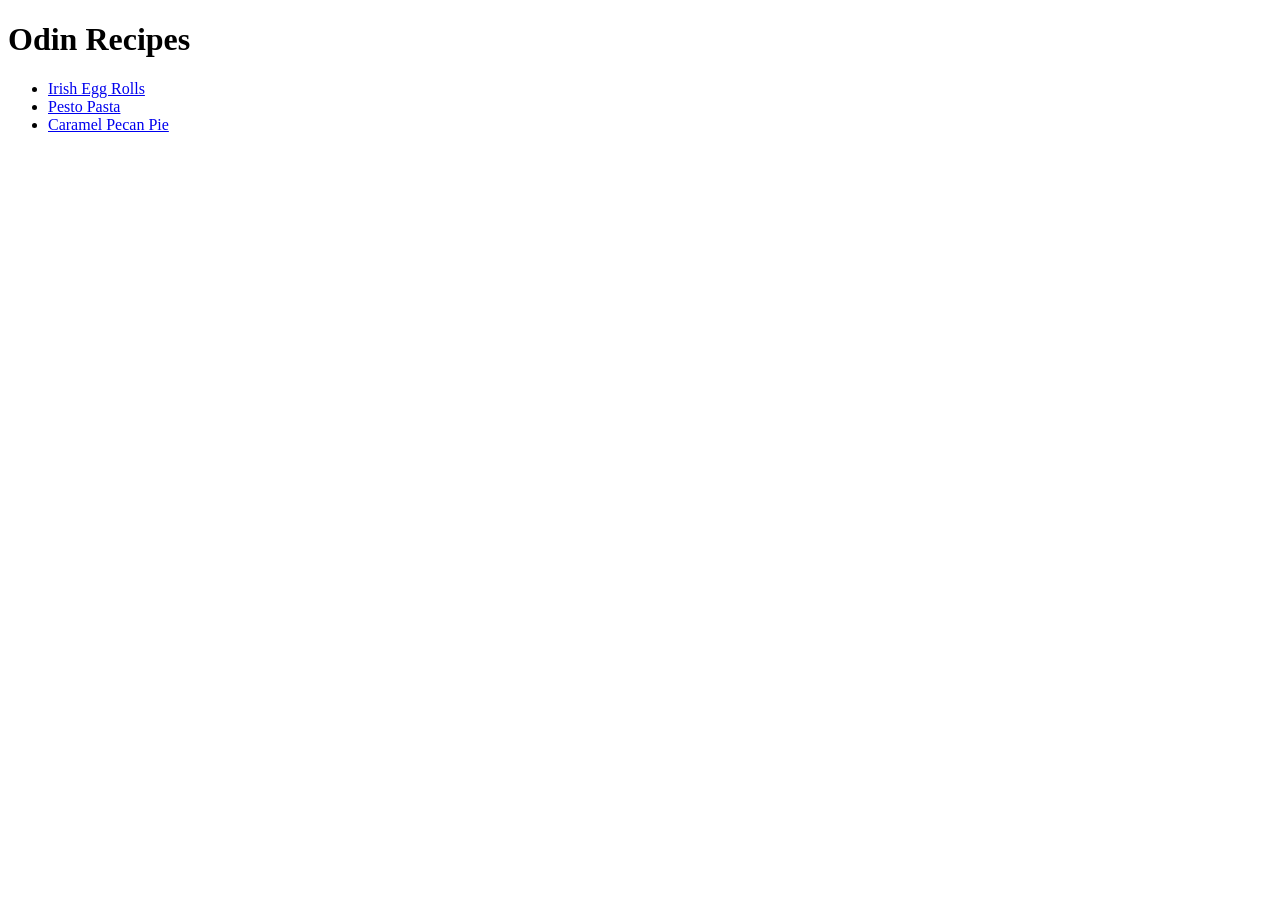
==== index.html @ be8e99a3 "Unedited First Save" ====
<!DOCTYPE html>
<html lang="en">
<head>
    <meta charset="UTF-8">
    <meta name="viewport" content="width=device-width, initial-scale=1.0">
    <title>Odin Recipes</title>
</head>
<body>
    <h1>Odin Recipes</h1>
    <ul>
        <li><a href="recipes/irish-egg-rolls.html">Irish Egg Rolls</a></li>
        <li><a href="recipes/pesto-pasta.html">Pesto Pasta</a></li>
        <li><a href="recipes/caramel-pecan-pie.html">Caramel Pecan Pie</a></li>
    </ul>
</body>
</html>
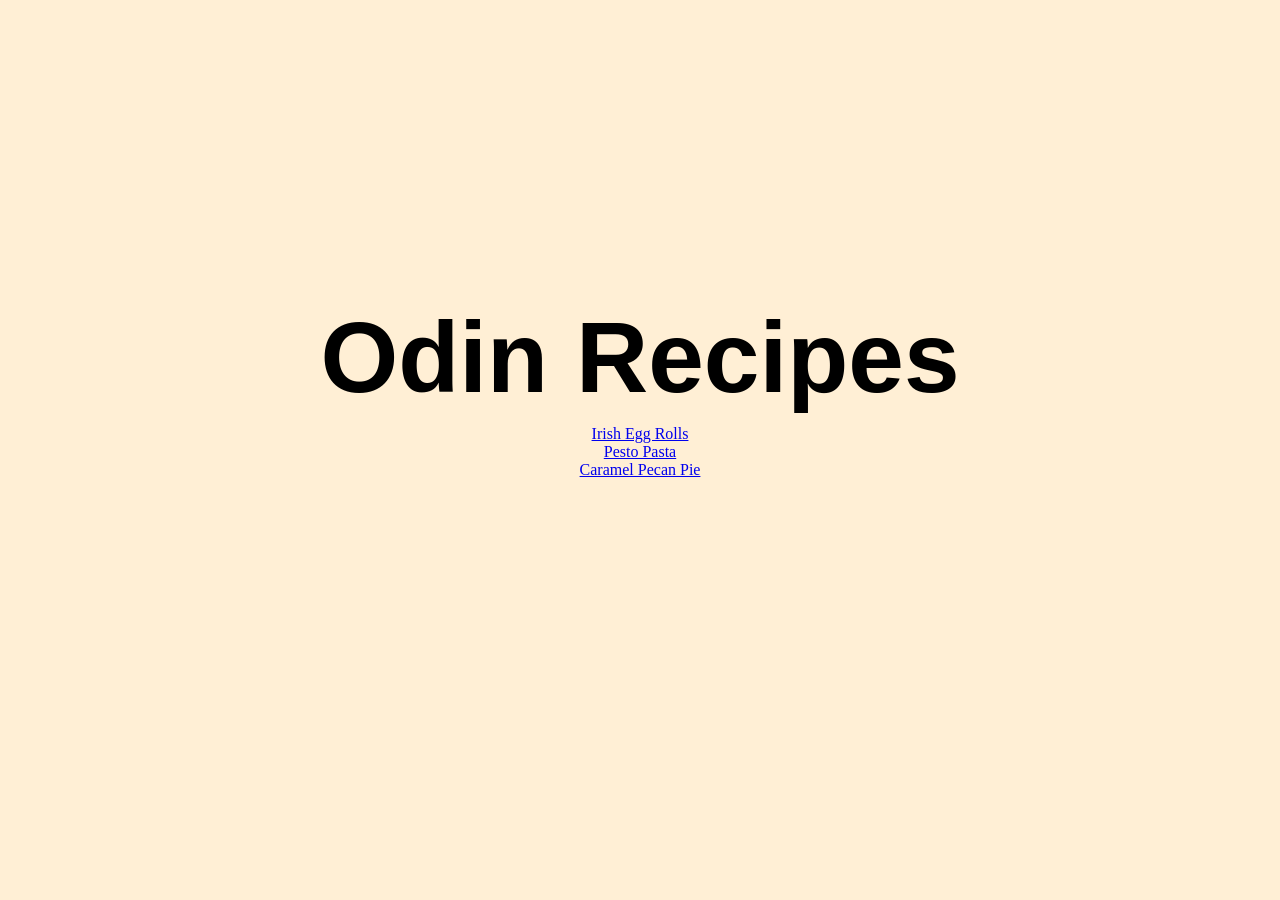
==== commit 84691032: "Added a CSS style to practice my basic CSS knowledge" ====
--- a/index.html
+++ b/index.html
@@ -4,13 +4,15 @@
     <meta charset="UTF-8">
     <meta name="viewport" content="width=device-width, initial-scale=1.0">
     <title>Odin Recipes</title>
+
+    <link rel="stylesheet" href="main.css/style.css">
 </head>
 <body>
-    <h1>Odin Recipes</h1>
+    <h1 class="main-title">Odin Recipes</h1>
     <ul>
         <li><a href="recipes/irish-egg-rolls.html">Irish Egg Rolls</a></li>
         <li><a href="recipes/pesto-pasta.html">Pesto Pasta</a></li>
         <li><a href="recipes/caramel-pecan-pie.html">Caramel Pecan Pie</a></li>
     </ul>
 </body>
-</html>+</html> 
--- a/main.css/style.css
+++ b/main.css/style.css
@@ -0,0 +1,47 @@
+.ordered-list {
+    text-align: justify;
+}
+
+* {
+    margin: 0;
+    padding: 0;
+    box-sizing: border-box;
+    background: papayawhip;
+    text-align: center;
+}
+
+.main-title {
+    padding-top: 300px;
+}
+
+h1 {
+    text-align: center;
+    font-size: 100px;
+    padding-top: 100px;
+    font-family: Verdana, Geneva, Tahoma, sans-serif;
+    color: black;
+}
+
+h2 {
+    color: solid black;
+    padding-top: 50px;
+    padding-bottom: 25px;
+}
+
+ul {
+    padding-top: 10px;
+    text-align: center;
+}
+
+ol {
+    text-align: justify;
+    list-style: decimal;
+    padding-left: 250px;
+    padding-right: 250px;
+}
+
+p {
+    text-align: justify;
+    padding-left: 250px;
+    padding-right: 250px;
+}
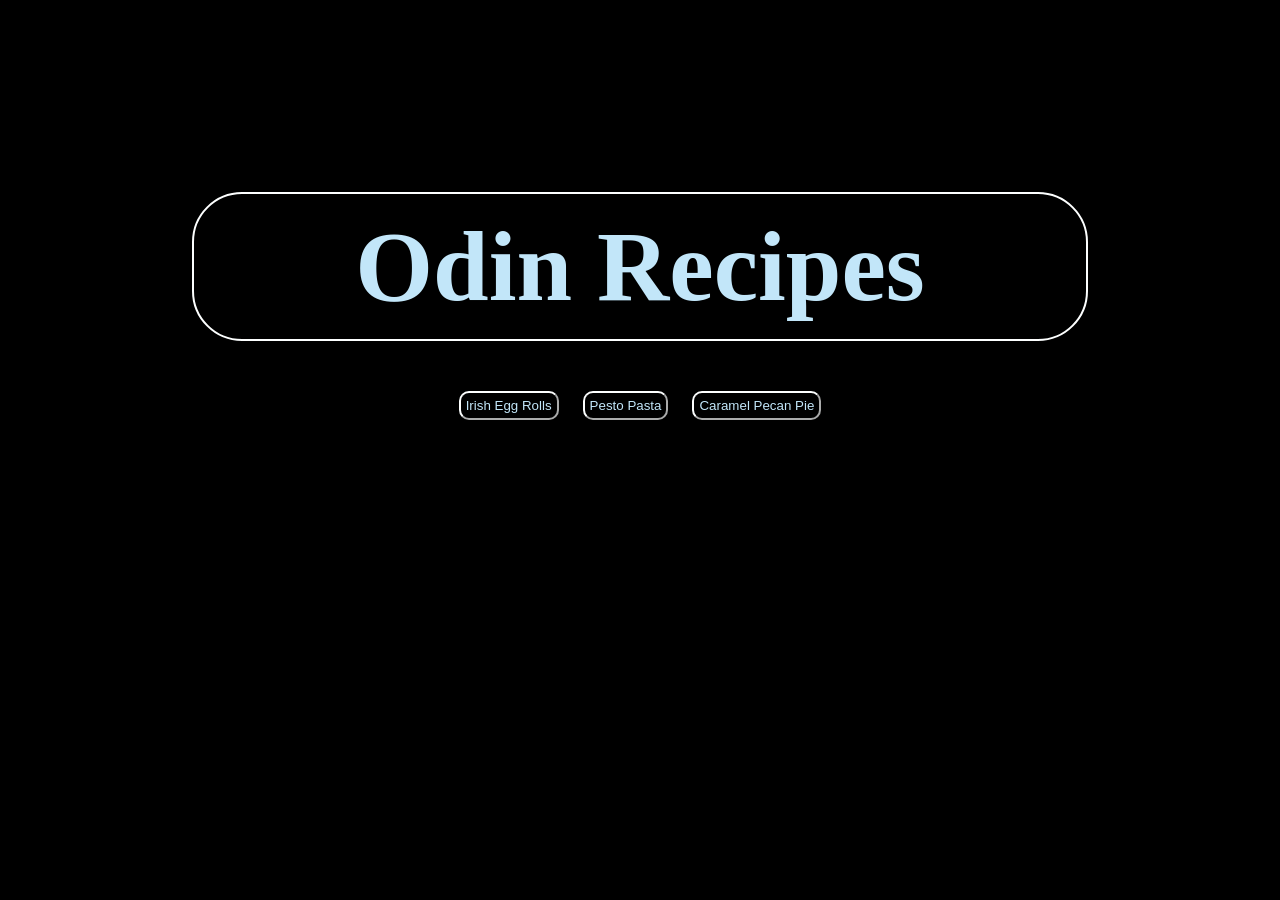
==== commit 8c75ed5c: "Add basic CSS" ====
--- a/index.html
+++ b/index.html
@@ -8,11 +8,13 @@
     <link rel="stylesheet" href="main.css/style.css">
 </head>
 <body>
+    <main>
     <h1 class="main-title">Odin Recipes</h1>
-    <ul>
-        <li><a href="recipes/irish-egg-rolls.html">Irish Egg Rolls</a></li>
-        <li><a href="recipes/pesto-pasta.html">Pesto Pasta</a></li>
-        <li><a href="recipes/caramel-pecan-pie.html">Caramel Pecan Pie</a></li>
-    </ul>
+        <ul class="recipes">
+            <button><li><a href="recipes/irish-egg-rolls.html">Irish Egg Rolls</a></li></button>
+            <button><li><a href="recipes/pesto-pasta.html">Pesto Pasta</a></li></button>
+            <button><li><a href="recipes/caramel-pecan-pie.html">Caramel Pecan Pie</a></li></button>
+        </ul>
+    </main>
 </body>
 </html> 
--- a/main.css/style.css
+++ b/main.css/style.css
@@ -6,42 +6,94 @@
     margin: 0;
     padding: 0;
     box-sizing: border-box;
-    background: papayawhip;
+    background: rgb(0, 0, 0);
     text-align: center;
 }
 
-.main-title {
-    padding-top: 300px;
+main {
+    width: 100%;
+    padding: 15%;
 }
 
-h1 {
-    text-align: center;
-    font-size: 100px;
-    padding-top: 100px;
+section {
+    width: 100%;
+    max-width: 85%;
+    margin: 0 auto;
+}
+
+.main-title {
+    display: flex;
+    align-items: center;
+    justify-content: center;
+    border: 2px solid rgb(253, 255, 255);
+    border-radius: 50px;
+    padding: 15px;
+    font-size: 6.25rem;
+    color: rgb(194, 230, 249);
+}
+
+button {
+    padding: 5px;
+    border-radius: 10px;
+    border-color: rgb(253, 255, 255);
+    
+}
+
+.recipe-title {
+    display: flex;
+    align-items: center;
+    justify-content: center;
     font-family: Verdana, Geneva, Tahoma, sans-serif;
-    color: black;
+    color: rgb(194, 230, 249);
+    font-size: 6.25rem;
+    margin-top: 15px;
+    padding: 15px;
+    border: 2px solid rgb(253, 255, 255);
+    border-radius: 50px;
 }
 
 h2 {
-    color: solid black;
+    color: rgb(194, 230, 249);
     padding-top: 50px;
     padding-bottom: 25px;
 }
 
 ul {
     padding-top: 10px;
-    text-align: center;
+    
+}
+
+.recipes {
+    display: flex;
+    justify-content: center;
+    gap: 24px;
+    padding-top: 50px;
+}
+
+a {
+    text-decoration: none;
+    color: rgb(194, 230, 249);
 }
 
 ol {
     text-align: justify;
     list-style: decimal;
-    padding-left: 250px;
-    padding-right: 250px;
+    display: flex;
+    flex-wrap: wrap;
+    align-items: center;
+    justify-content: center;
+    /*padding-left: 250px;
+    padding-right: 250px;*/
+}
+
+li {
+    list-style: none;
+    color: rgb(194, 230, 249);
 }
 
 p {
     text-align: justify;
-    padding-left: 250px;
-    padding-right: 250px;
+    /*padding-left: 15.625rem;
+    padding-right: 15.625rem;*/
+    color: rgb(194, 230, 249);
 }
